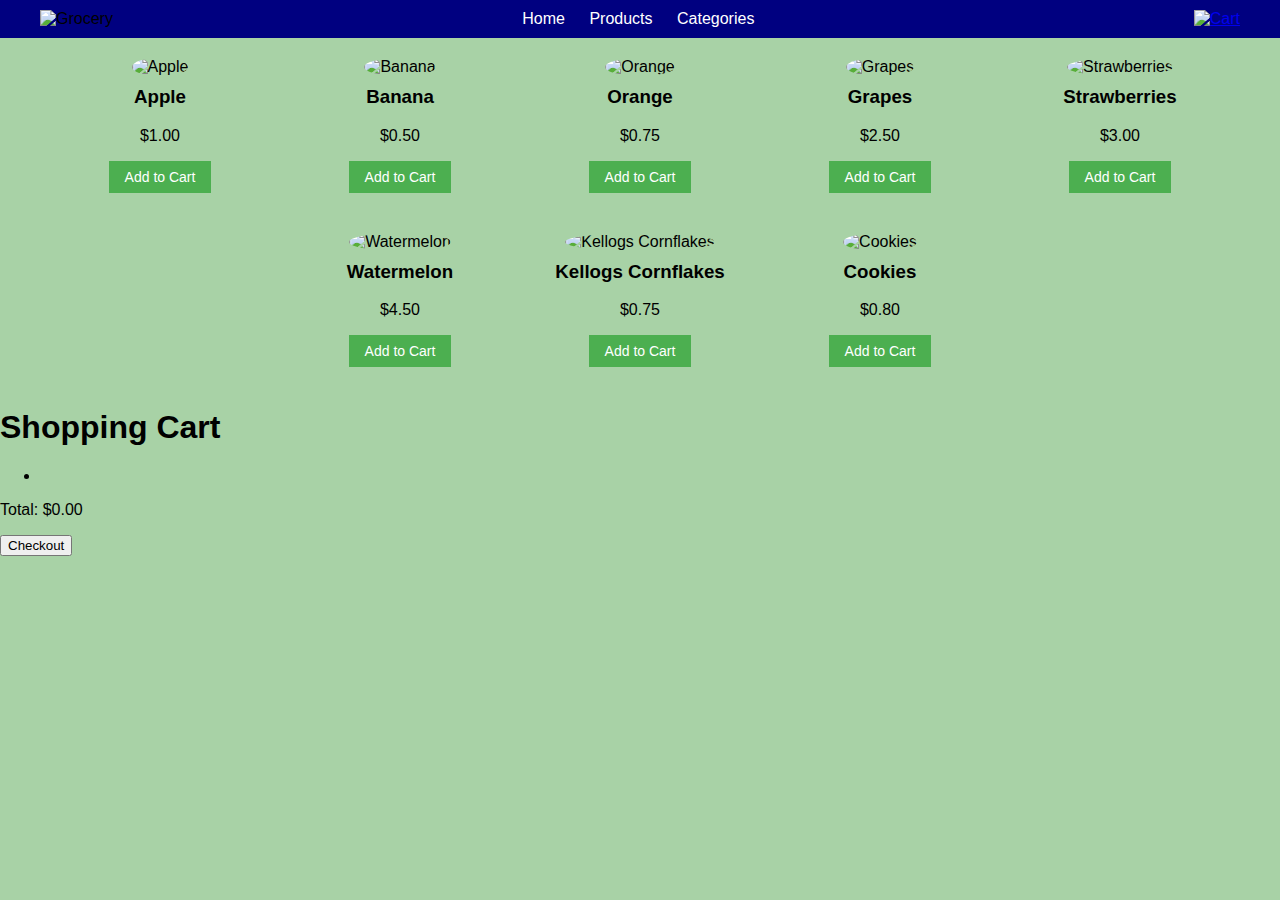
==== cart.html @ 1fb17932 "Added a separate cart.html page" ====
<!DOCTYPE html>
<html lang="en">
<head>
    <meta charset="UTF-8">
    <meta name="viewport" content="width=device-width, initial-scale=1.0">
    <title>Shopping Cart - Grocery Shopping App</title>
    <link rel="stylesheet" href="style2.css">
</head>
<body>
    <header>
        <div class="container">
            <div class="logo">
                <img src="grocery.jpg" alt="Grocery">
            </div>
            <nav>
                <ul>
                    <li><a href="main.html">Home</a></li>
                    <li><a href="products.html">Products</a></li>
                    <li><a href="categories.html">Categories</a></li>
                </ul>
            </nav>
            <div class="icons">
                <a href="cart.html" class="cart-icon"><img src="cart-icon.jpg" alt="Cart"></a>
            </div>
        </div>
    </header>
    <div class="products-container">
        <!-- Product listing will go here -->
    </div>

    <div class="features2">
        <h1>Shopping Cart</h1>
        <ul class="cart">
            <!-- Cart items will go here -->
            <li class="cart-items">
                
            </li>
            <!-- Add more cart items as needed -->
        </ul>
        <p>Total: $<span id="total">0.00</span></p>
        <button id="checkout-btn">Checkout</button>
    </div>

    <script src="app.js"></script>
</body>
</html>
---- style2.css ----
body {
    margin: 0;
    font-family: Arial, sans-serif;
    background-color: #A8D2A6;
}

.container {
    max-width: 1200px;
    margin: 0 auto;
    padding: 0 20px;
}

header {
    background-color: navy;
    padding: 10px 0;
}

header .container {
    display: flex;
    justify-content: space-between;
    align-items: center;
}

header .logo img {
    height: 50px;
}

header nav ul {
    list-style-type: none;
    margin: 0;
    padding: 0;
}

header nav ul li {
    display: inline;
    margin-right: 20px;
}

header nav ul li a {
    color: #fff;
    text-decoration: none;
    font-size: 16px;
}

header .icons img {
    height: 30px;
    margin-left: 10px;
}

.hero {
    background-size: cover;
    color: black;
    text-align: center;
    padding: 100px 0;
}

.hero h1 {
    font-size: 40px;
    margin-bottom: 20px;
}

.hero button {
    padding: 10px 30px;
    font-size: 18px;
    background-color: #4CAF50;
    border: none;
    color: #fff;
    cursor: pointer;
}

.features {
    background-color: #f2f2f2;
    padding: 50px 0;
    text-align: center;
}

.features h2 {
    font-size: 36px;
    margin-bottom: 30px;
}

.products-container {
    display: flex;
    flex-wrap: wrap;
    justify-content: center;
}

.product {
    width: 200px;
    margin: 20px;
    text-align: center;
}

.product img {
    width: 150px;
    height: 150px;
    border-radius: 50%;
}

.product h3 {
    margin-top: 10px;
}

.product p {
    margin-top: 5px;
}

.add-to-cart-btn {
    padding: 8px 16px;
    font-size: 14px;
    background-color: #4CAF50;
    border: none;
    color: #fff;
    cursor: pointer;
}

.cart-item {
    margin-bottom: 5px;
    text-align:center;
}
.shopping-cart{
    background-color:#4CAF50;
    padding:20px;
    border-radius:10px;
    margin-top: 20px;
    text-align:center;
}
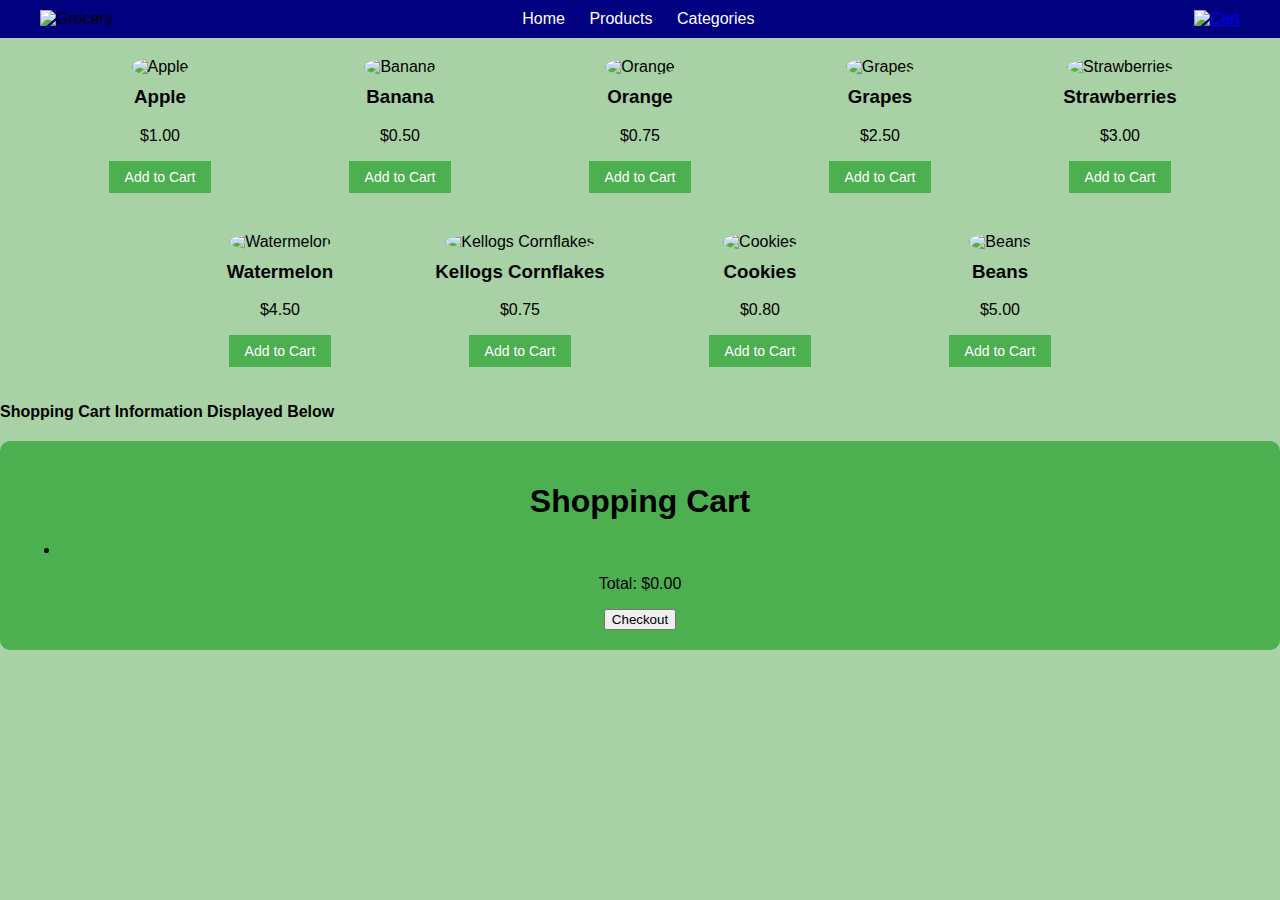
==== commit 367808c1: "Update cart.html" ====
--- a/cart.html
+++ b/cart.html
@@ -27,6 +27,7 @@
     <div class="products-container">
         <!-- Product listing will go here -->
     </div>
+    <p class="cartextra"><b>Shopping Cart Information Displayed Below</b></p>
 
     <div class="features2">
         <h1>Shopping Cart</h1>
--- a/style2.css
+++ b/style2.css
@@ -11,7 +11,7 @@
 }
 
 header {
-    background-color: navy;
+    background-color:navy;
     padding: 10px 0;
 }
 
@@ -72,6 +72,7 @@
     background-color: #f2f2f2;
     padding: 50px 0;
     text-align: center;
+    display:flex;
 }
 
 .features h2 {
@@ -118,7 +119,8 @@
     margin-bottom: 5px;
     text-align:center;
 }
-.shopping-cart{
+
+.features2{
     background-color:#4CAF50;
     padding:20px;
     border-radius:10px;
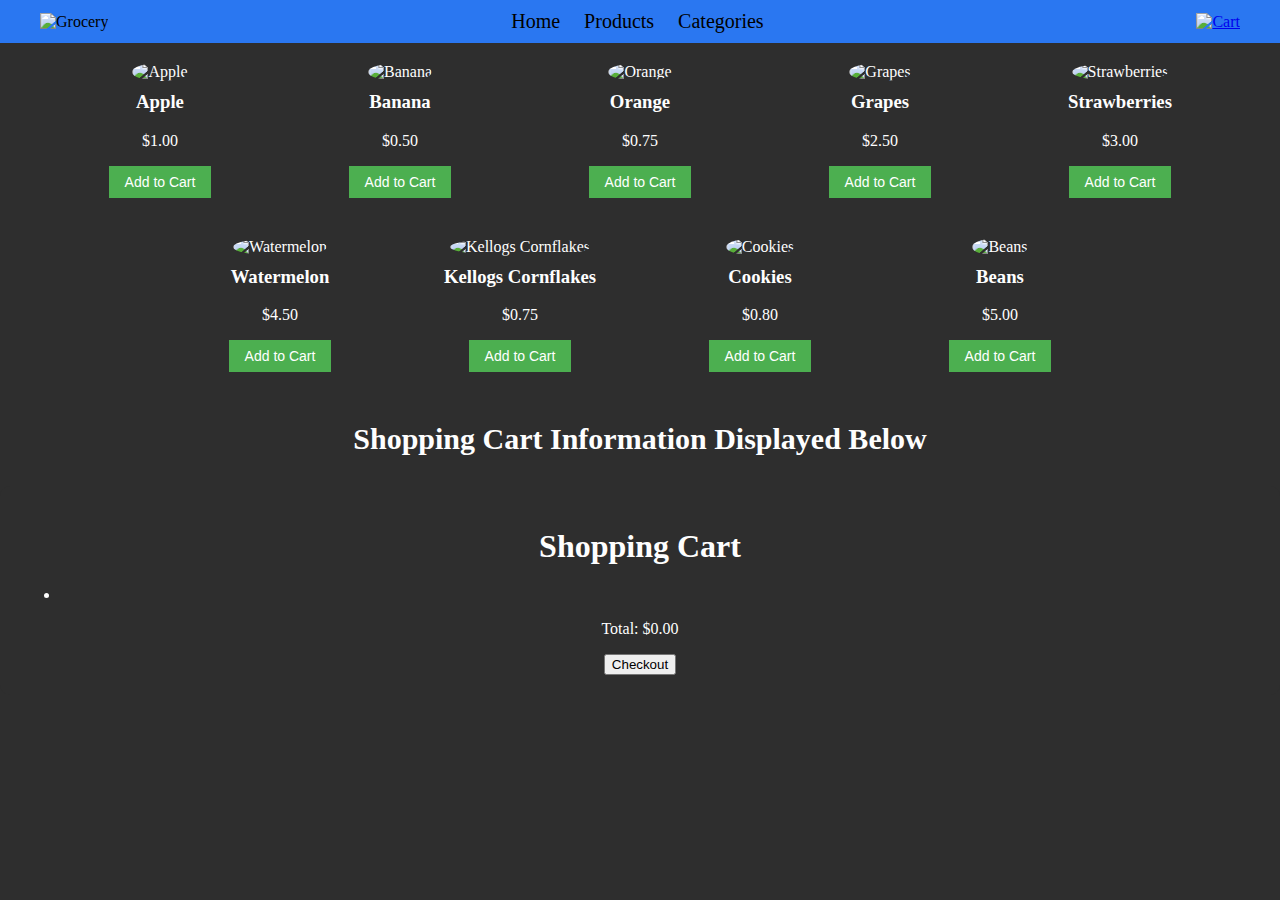
==== commit 7ca67d11: "Update cart.html rename main to index.html" ====
--- a/cart.html
+++ b/cart.html
@@ -14,7 +14,7 @@
             </div>
             <nav>
                 <ul>
-                    <li><a href="main.html">Home</a></li>
+                    <li><a href="index.html">Home</a></li>
                     <li><a href="products.html">Products</a></li>
                     <li><a href="categories.html">Categories</a></li>
                 </ul>
--- a/style2.css
+++ b/style2.css
@@ -1,7 +1,7 @@
 body {
     margin: 0;
-    font-family: Arial, sans-serif;
-    background-color: #A8D2A6;
+    font-family: 'Times New Roman', Times, serif;
+    background-color: #2e2e2e;
 }
 
 .container {
@@ -11,7 +11,7 @@
 }
 
 header {
-    background-color:navy;
+    background-color:#2a77f1;
     padding: 10px 0;
 }
 
@@ -37,9 +37,9 @@
 }
 
 header nav ul li a {
-    color: #fff;
+    color:black;
     text-decoration: none;
-    font-size: 16px;
+    font-size: 20px;
 }
 
 header .icons img {
@@ -49,9 +49,10 @@
 
 .hero {
     background-size: cover;
-    color: black;
+    color: #fefefe;
     text-align: center;
     padding: 100px 0;
+    font-size:30px;
 }
 
 .hero h1 {
@@ -84,6 +85,7 @@
     display: flex;
     flex-wrap: wrap;
     justify-content: center;
+    color:#fefefe;
 }
 
 .product {
@@ -115,17 +117,30 @@
     cursor: pointer;
 }
 
+.cartextra{
+    text-align:center;
+    color:#fefefe;
+    font-size:30px;
+}
+
 .cart-item {
     margin-bottom: 5px;
     text-align:center;
 }
 
 .features2{
-    background-color:#4CAF50;
+    background-color:#2e2e2e;
     padding:20px;
     border-radius:10px;
     margin-top: 20px;
     text-align:center;
+    color:#fefefe;
 }
 
+.container2{
+    max-width: 1200px;
+    margin: 0 auto;
+    padding: 0 20px;
+    color:#fefefe;
+}
 
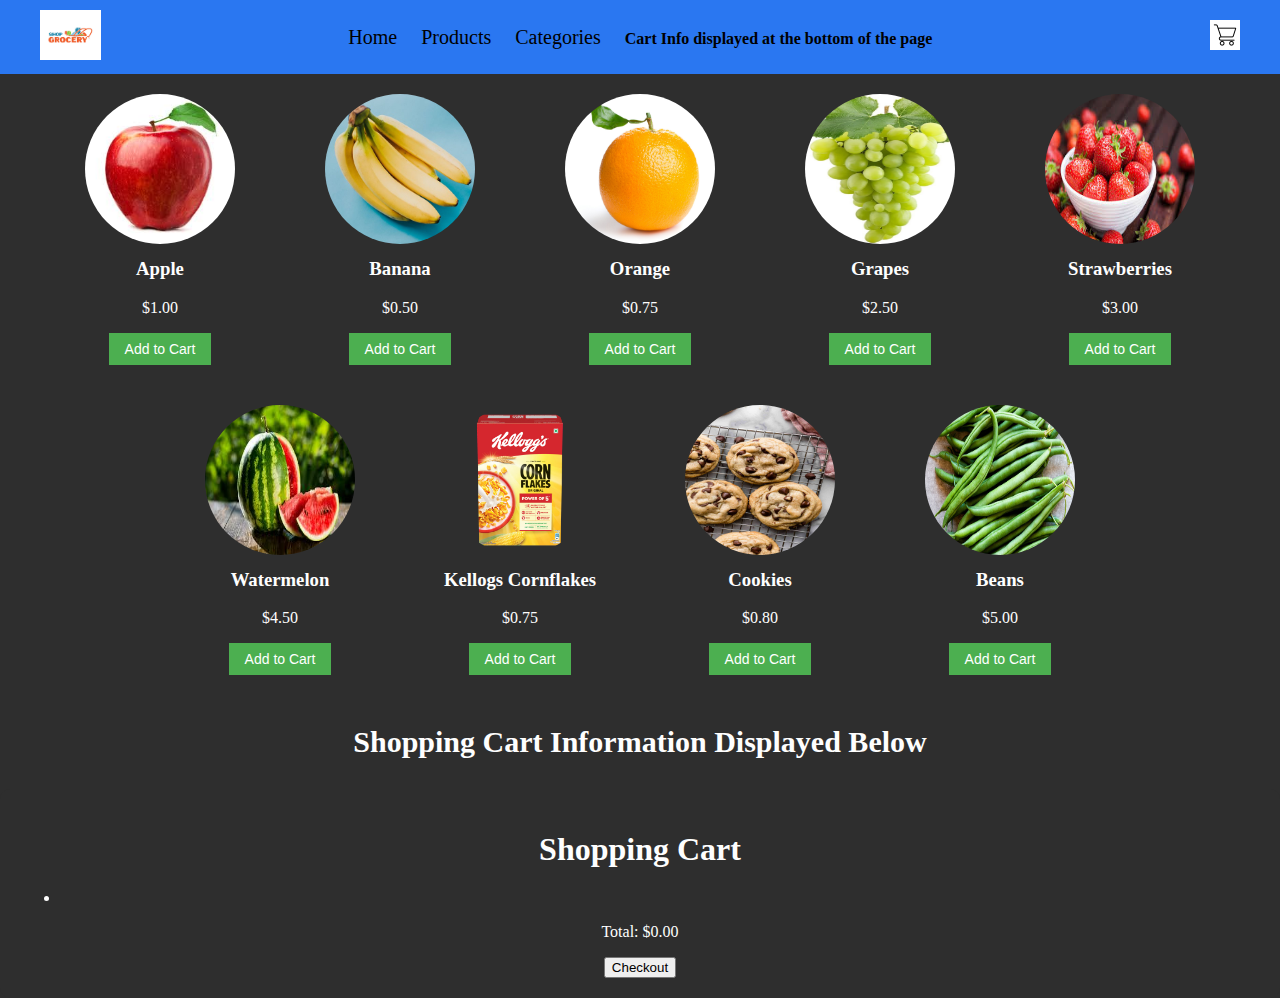
==== commit 9ddf4be1: "Update cart.html, added instructions for customers" ====
--- a/cart.html
+++ b/cart.html
@@ -17,6 +17,7 @@
                     <li><a href="index.html">Home</a></li>
                     <li><a href="products.html">Products</a></li>
                     <li><a href="categories.html">Categories</a></li>
+                    <li><b>Cart Info displayed at the bottom of the page</b></li>
                 </ul>
             </nav>
             <div class="icons">
